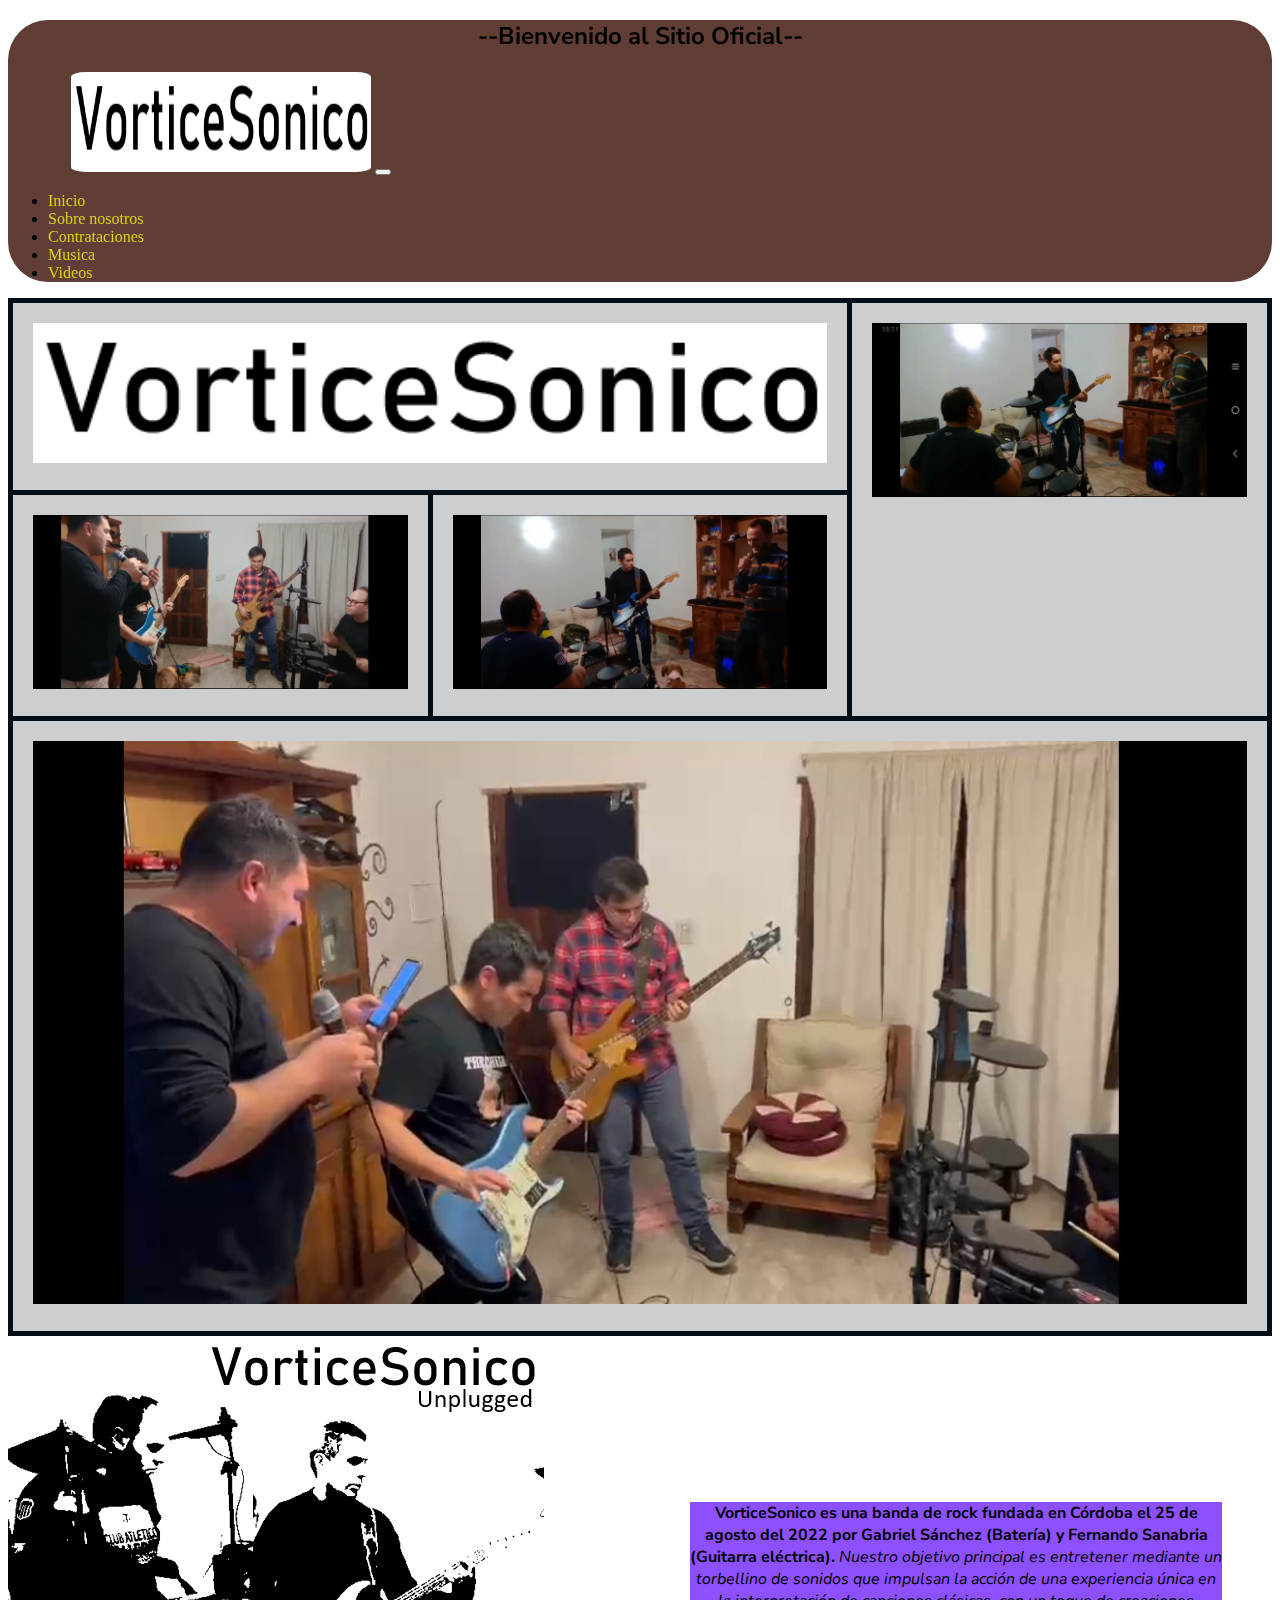
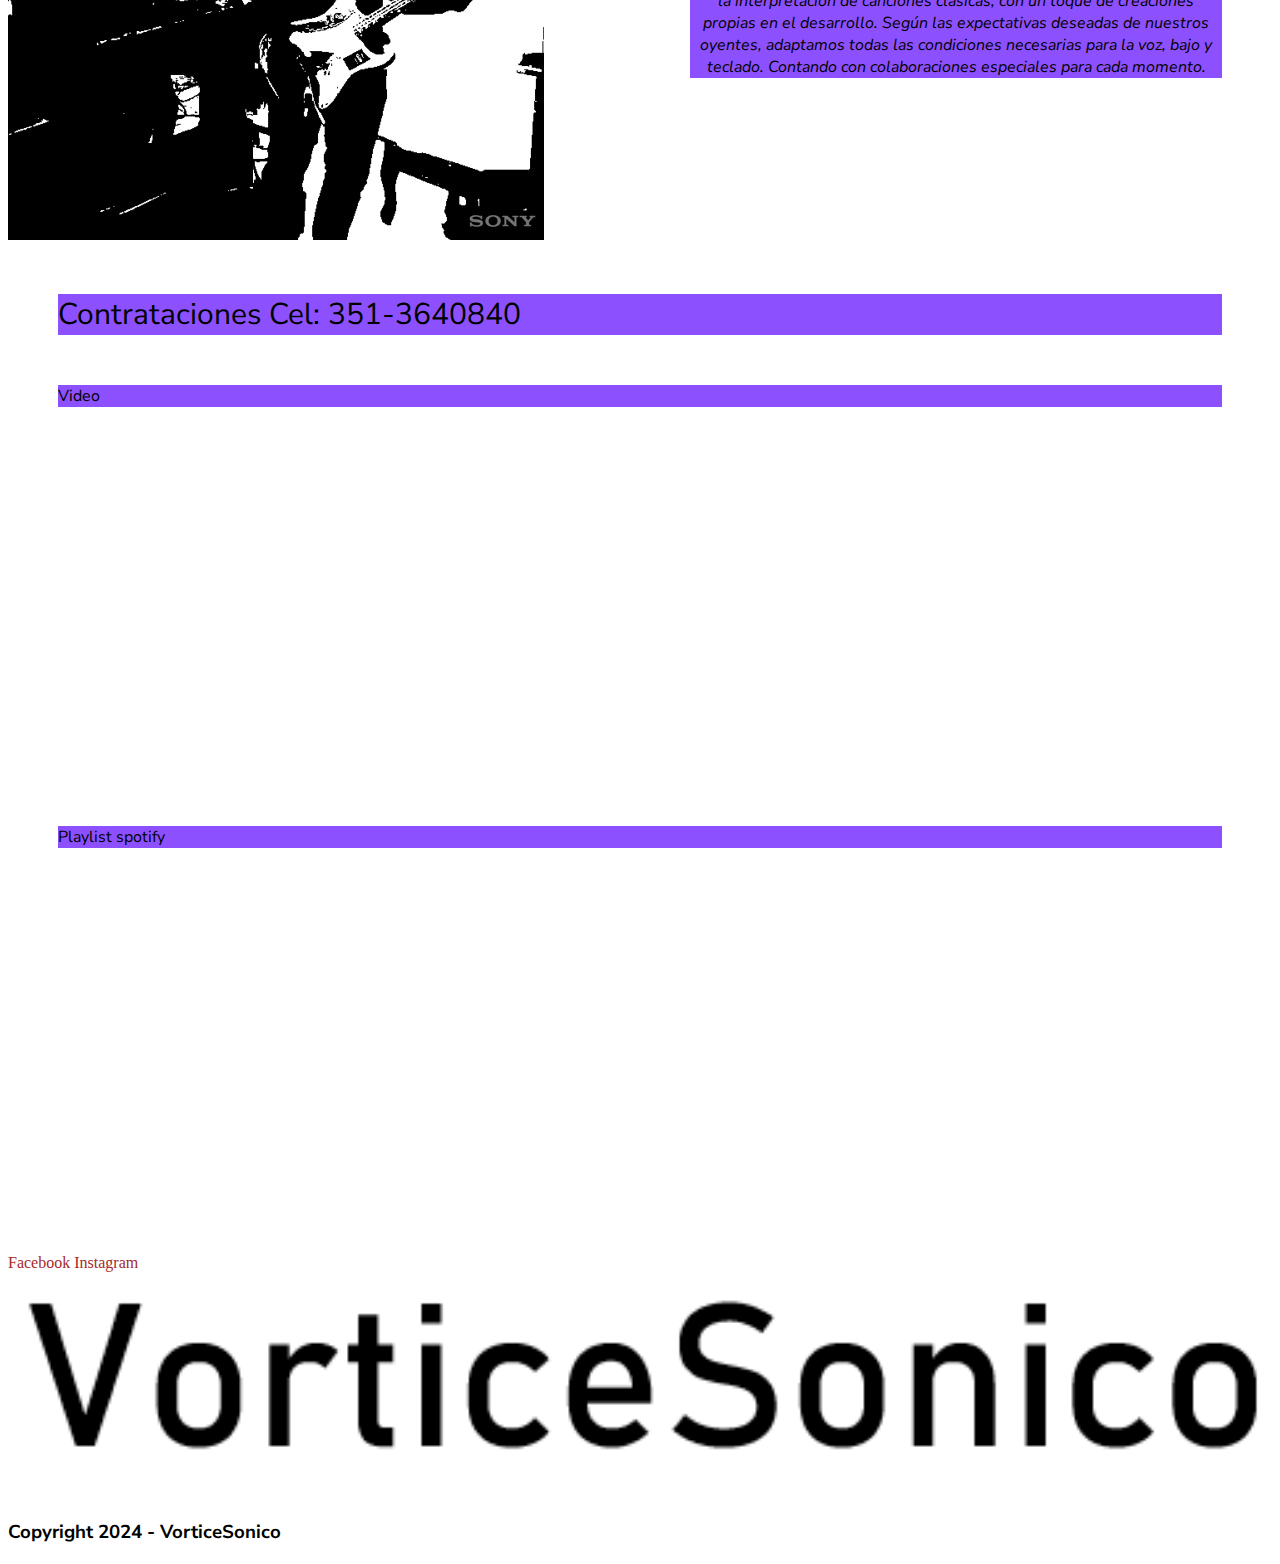
==== index.html @ 406629da "Mi primer commit" ====
<!DOCTYPE html>
<html lang="en">
  <head>
    <meta charset="UTF-8" />
    <meta name="viewport" content="width=device-width, initial-scale=1.0" />

    <!-- CSS-->

    <link rel="stylesheet" href="style.css" />

    <!-- Font -->

    <link rel="preconnect" href="https://fonts.googleapis.com" />
    <link rel="preconnect" href="https://fonts.gstatic.com" crossorigin />
    <link
      href="https://fonts.googleapis.com/css2?family=Nunito+Sans:opsz,wght@6..12,300&display=swap"
      rel="stylesheet"
    />

    <link href="https://cdn.jsdelivr.net/npm/bootstrap@5.3.2/dist/css/bootstrap.min.css" rel="stylesheet" integrity="sha384-T3c6CoIi6uLrA9TneNEoa7RxnatzjcDSCmG1MXxSR1GAsXEV/Dwwykc2MPK8M2HN" crossorigin="anonymous">


    <title>VorticeSonico Oficial</title>
  </head>
  <body>
    <!-- Iinicio Header-->
    <header>
      <h2>--Bienvenido al Sitio Oficial--</h2>
      <!-- Logo -->
      <!-- <nav class="menu">
        <div>
          <img class="logo" src="Mulltimedia/VorticeSonico Logo.png" alt="" />
        </div>
        <ul id="lista">
          <li><a href="index.html" class="home">Inicio</a></li>
          <li><a href="Sobre Nosotros.html">Sobre Nosotros</a></li>
          <li><a href="Contrataciones.html">Contrataciones</a></li>
          <li><a href="Musica.html">Musica</a></li>
          <li><a href="Fotos y videos.html">Fotos y videos</a></li>
        </ul>
      </nav> -->

      <nav class="navbar navbar-expand-lg bg-body-tertiary">
        <div class="container-fluid">
          <a class="navbar-brand" href="#"><img class="logo" src="Mulltimedia/VorticeSonico Logo.png" alt="" /></a>
          <button class="navbar-toggler" type="button" data-bs-toggle="collapse" data-bs-target="#navbarSupportedContent" aria-controls="navbarSupportedContent" aria-expanded="false" aria-label="Toggle navigation">
            <span class="navbar-toggler-icon"></span>
          </button>
          <div class="collapse navbar-collapse" id="navbarSupportedContent">
            <ul class="navbar-nav me-auto mb-2 mb-lg-0">
              <li class="nav-item">
                <a class="nav-link active" aria-current="page" href="index.html">Inicio</a>
              </li>
              <li class="nav-item">
                <a class="nav-link" href="Sobre Nosotros.html">Sobre nosotros</a>
              </li>
              <li class="nav-item">
                <a class="nav-link" href="Contrataciones.html">Contrataciones</a>
              </li>
              <li class="nav-item">
                <a class="nav-link" href="Musica.html">Musica</a>
              </li>
              <li class="nav-item">
                <a class="nav-link" href="Fotos y videos.html">Videos</a>
              </li>
            </ul>
          </div>
        </div>
      </nav>
    </header>
    <!-- Fin Header-->

    <!-- GRID-->
    <section>
      <div class="grid-container">
        <div class="grid-item item1">
          <img src="Mulltimedia/VorticeSonico Logo.png" alt="" />
        </div>
        <div class="grid-item item2">
          <img src="Mulltimedia/01.jpeg" alt="" />
        </div>
        <div class="grid-item item3">
          <img src="Mulltimedia/02.jpeg" alt="" />
        </div>
        <div class="grid-item item4">
          <img src="Mulltimedia/03.jpeg" alt="" />
        </div>
        <div class="grid-item item5">
          <img src="Mulltimedia/04.jpeg" alt="" />
        </div>
      </div>
    </section>

    <!-- Inicio nosotros-->

    <section id="SobreNosotros">
      
      <div class="sobre-nosotros">
          <!-- Banner de disco-->
        <div class="disco">
          <img src="Mulltimedia/Votice Sonico Banda.jpg" alt="" class="img" />
        </div>
  
        <!-- Sobre Nosotros mas destacado-->
        <div class="text-sobre-nosotros">
            <p>
              <strong
                >VorticeSonico es una banda de rock fundada en Córdoba el 25 de
                agosto del 2022 por Gabriel Sánchez (Batería) y Fernando Sanabria
                (Guitarra eléctrica).</strong
              >
              <em
                >Nuestro objetivo principal es entretener mediante un torbellino
                de sonidos que impulsan la acción de una experiencia única en la
                interpretación de canciones clásicas, con un toque de creaciones
                propias en el desarrollo. Según las expectativas deseadas de
                nuestros oyentes, adaptamos todas las condiciones necesarias para
                la voz, bajo y teclado. Contando con colaboraciones especiales
                para cada momento.</em
              >
            </p>
        </div>
  
        <!-- FIN Sobre Nosotros-->

      </div>

      <!-- Contrataciones-->

      <div><p class="texto">Contrataciones Cel: 351-3640840</p></div>
      <!-- Fin contrataciones-->

      <!-- video-->
      <div>
        <p>Video</p>
        <iframe
          width="560"
          height="315"
          src="https://www.youtube.com/embed/kdfkr1WEzIc?si=D3ADIOHZjp6atUWv"
          title="YouTube video player"
          frameborder="0"
          allow="accelerometer; autoplay; clipboard-write; encrypted-media; gyroscope; picture-in-picture; web-share"
          allowfullscreen
        ></iframe>
      </div>

      <div>
        <p>Playlist spotify</p>
        <iframe
          style="border-radius: 12px"
          src="https://open.spotify.com/embed/playlist/4G7gtL9L1V4qmlCAF9x5U5?utm_source=generator"
          width="100%"
          height="352"
          frameborder="0"
          allowfullscreen=""
          allow="autoplay; clipboard-write; encrypted-media; fullscreen; picture-in-picture"
          loading="lazy"
        ></iframe>
      </div>
      <!-- Fotos y videos-->
    </section>
    <!-- Fin Section-->

    <!-- Inicio Footer, redes sociales y logo-->
    <footer>
      <div>
        <a href="">Facebook</a>
        <a href="">Instagram</a>
      </div>

      <div>
        <img src="Mulltimedia/VorticeSonico Logo.png" alt="" class="img" />
      </div>

      <h3>Copyright 2024 - VorticeSonico</h3>
    </footer>
    <!-- Fin footer-->
  
    <script src="https://cdn.jsdelivr.net/npm/bootstrap@5.3.2/dist/js/bootstrap.bundle.min.js" integrity="sha384-C6RzsynM9kWDrMNeT87bh95OGNyZPhcTNXj1NW7RuBCsyN/o0jlpcV8Qyq46cDfL" crossorigin="anonymous"></script>
</body>
</html>
---- style.css ----
h1,
h2,
h3,
p {
  font-family: "Nunito Sans", sans-serif;
}

header {
  width: 100%;
  position: sticky;
  top: 0;
  background-color: rgb(97, 62, 53);
}

.logo {
  width: 300px;
  height: 100px;
  margin-left: 5%;
  border-radius: 5%;
}

.menu {
  display: flex;
  justify-content: space-between;
  color: cornsilk;
}

.menu ul {
  display: flex;
  justify-content: space-between;
  list-style: none;
  flex-wrap: wrap;
  width: 60%;
}

.menu ul li {
  padding: 5%;
}

footer a {
  color: brown;
}

h1 p {
  font-size: 16px;
}

header nav ul li a {
  color: rgb(220, 207, 20);
}

a {
  text-decoration: none;
}

p,
h1 {
  background-color: rgb(141, 80, 255);
}

.texto {
  font-size: 30px;
}

.img {
  width: 100%;
}

header {
  border: 4px rgb(12, 233, 86);
  border-radius: 40px;
}

p {
  margin: 50px;
}
h2 {
  text-align: center;
}

/*GRID*/

body {
  height: 100%;
  overflow: visible;
}

.grid-container {
  display: grid;
  gap: 5px;
  background-color: #020d16;
  padding: 5px;
}

.grid-item {
  background-color: rgba(255, 255, 255, 0.8);
  text-align: center;
  padding: 20px;
  font-size: 30px;
}

.grid-item img {
  width: 100%;
  height: auto;
}

.item1 {
  grid-column: 1 / span 2;
  grid-row: 1;
}

.item2 {
  grid-column: 3;
  grid-row: 1 / span 2;
}

.item5 {
  grid-column: 1 / span 3;
  grid-row: 3;
}

.sobre-nosotros{
  display: flex;
  justify-content: space-between;
  align-items: center;
}

.text-sobre-nosotros{
  text-align: center;
}

.text-sobre-nosotros{
  width: 50%;
  height: auto;
}
.text-sobre-nosotros img{
  width: 90%;
}
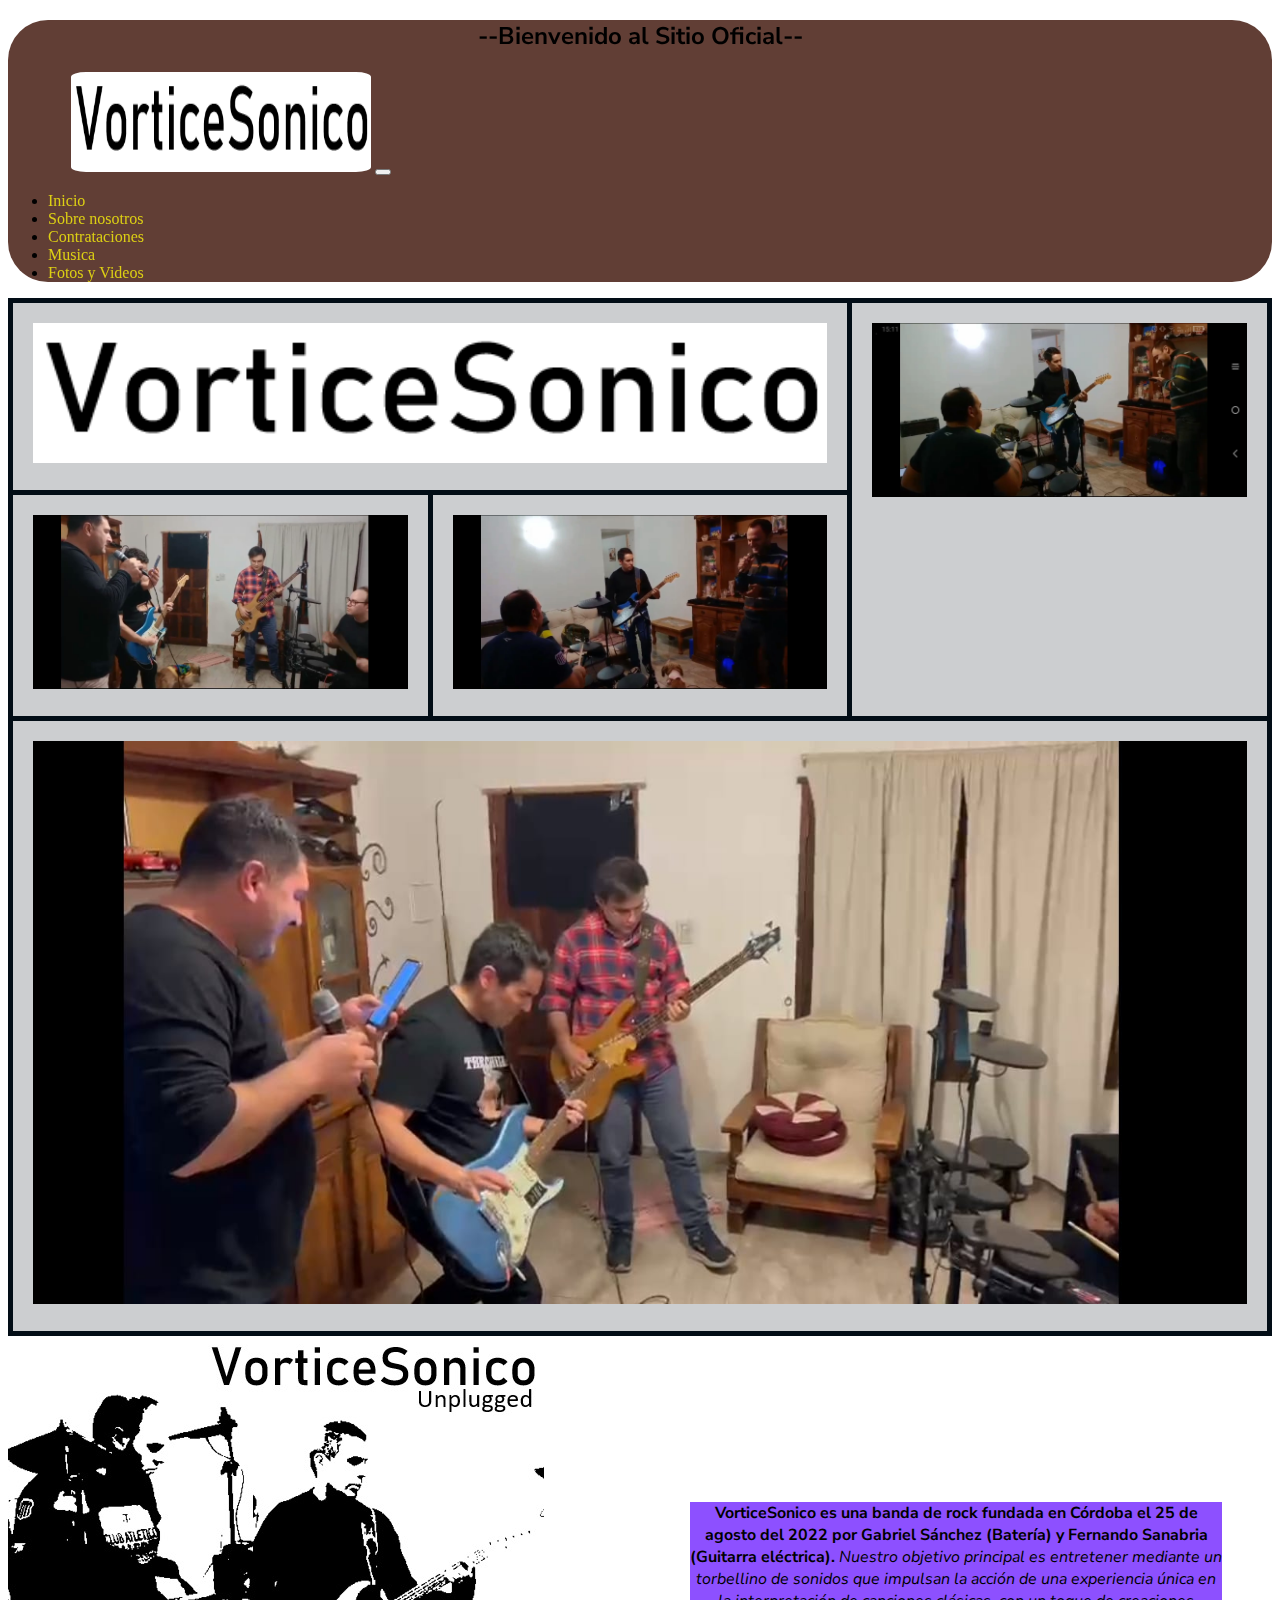
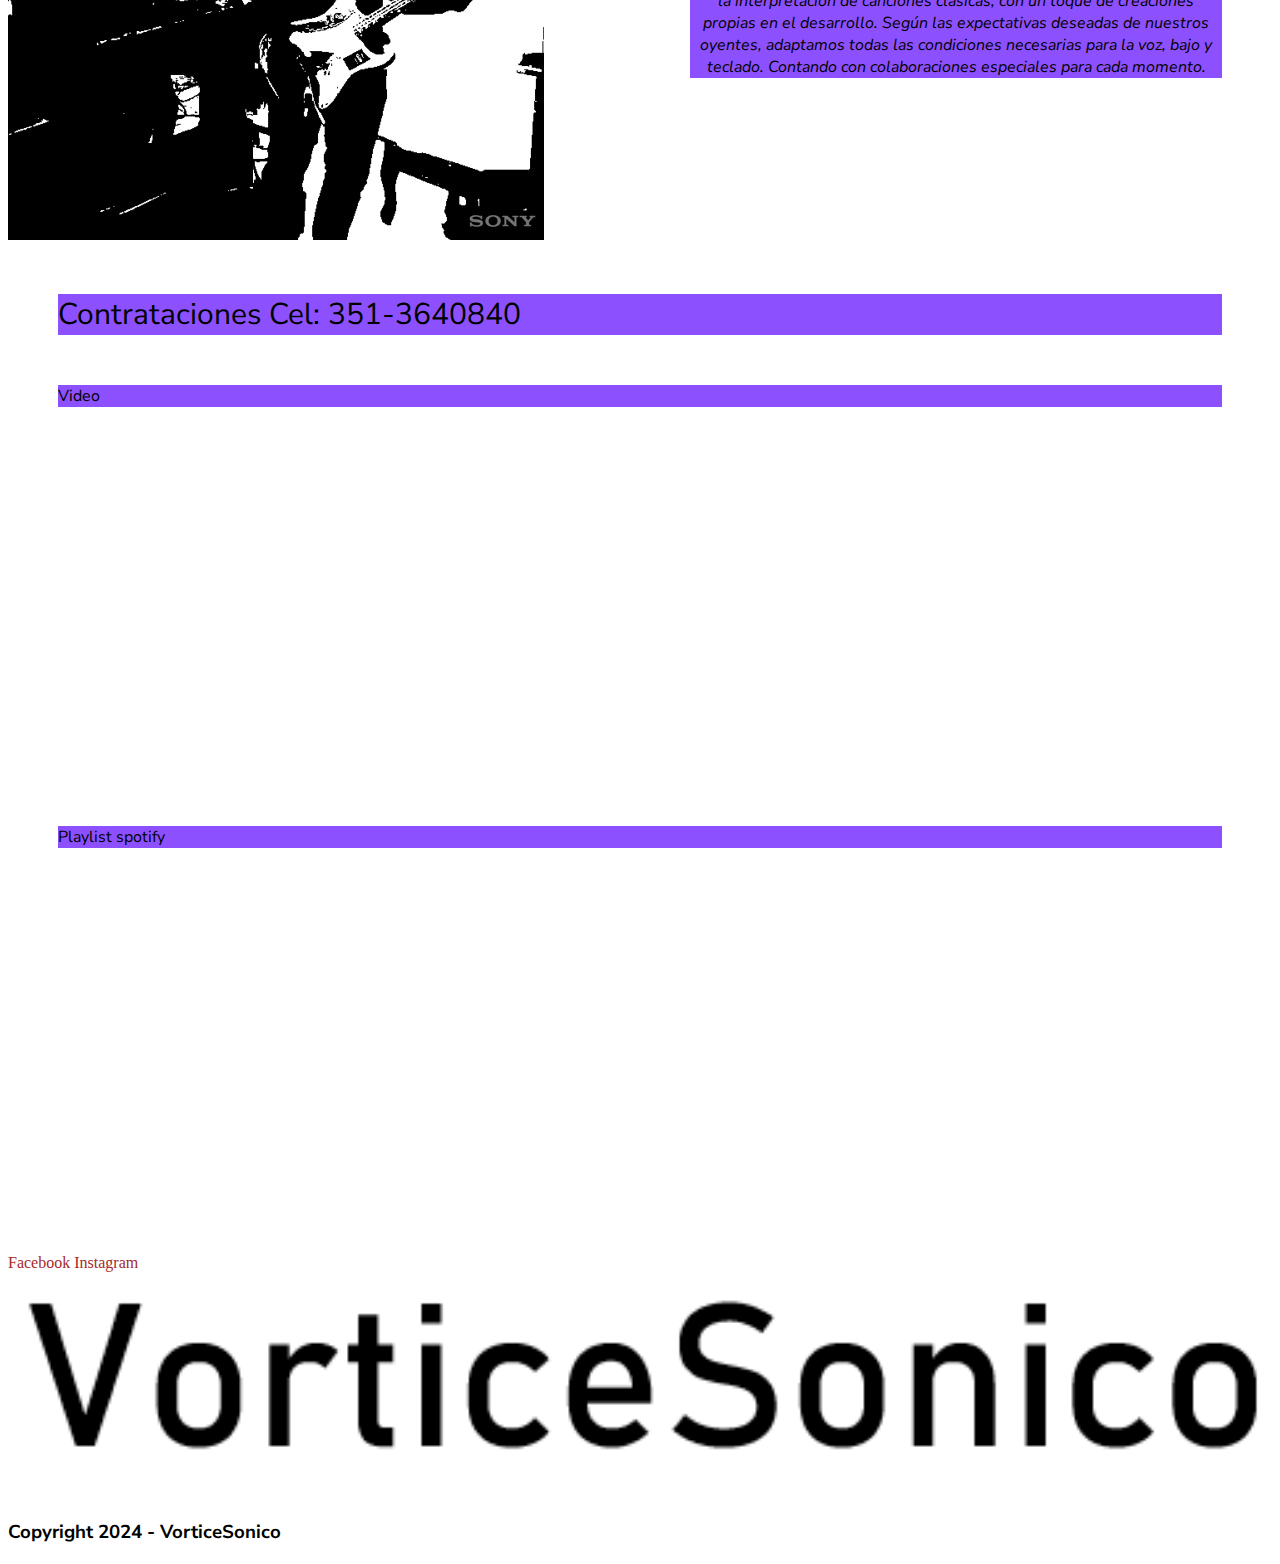
==== commit 20161621: "cambios sugeridos por el tutor" ====
--- a/index.html
+++ b/index.html
@@ -52,16 +52,16 @@
                 <a class="nav-link active" aria-current="page" href="index.html">Inicio</a>
               </li>
               <li class="nav-item">
-                <a class="nav-link" href="Sobre Nosotros.html">Sobre nosotros</a>
+                <a class="nav-link" href="html_files/Sobre Nosotros.html">Sobre nosotros</a>
               </li>
               <li class="nav-item">
-                <a class="nav-link" href="Contrataciones.html">Contrataciones</a>
+                <a class="nav-link" href="html_files/Contrataciones.html">Contrataciones</a>
               </li>
               <li class="nav-item">
-                <a class="nav-link" href="Musica.html">Musica</a>
+                <a class="nav-link" href="html_files/Musica.html">Musica</a>
               </li>
               <li class="nav-item">
-                <a class="nav-link" href="Fotos y videos.html">Videos</a>
+                <a class="nav-link" href="html_files/Fotos y videos.html">Fotos y Videos</a>
               </li>
             </ul>
           </div>
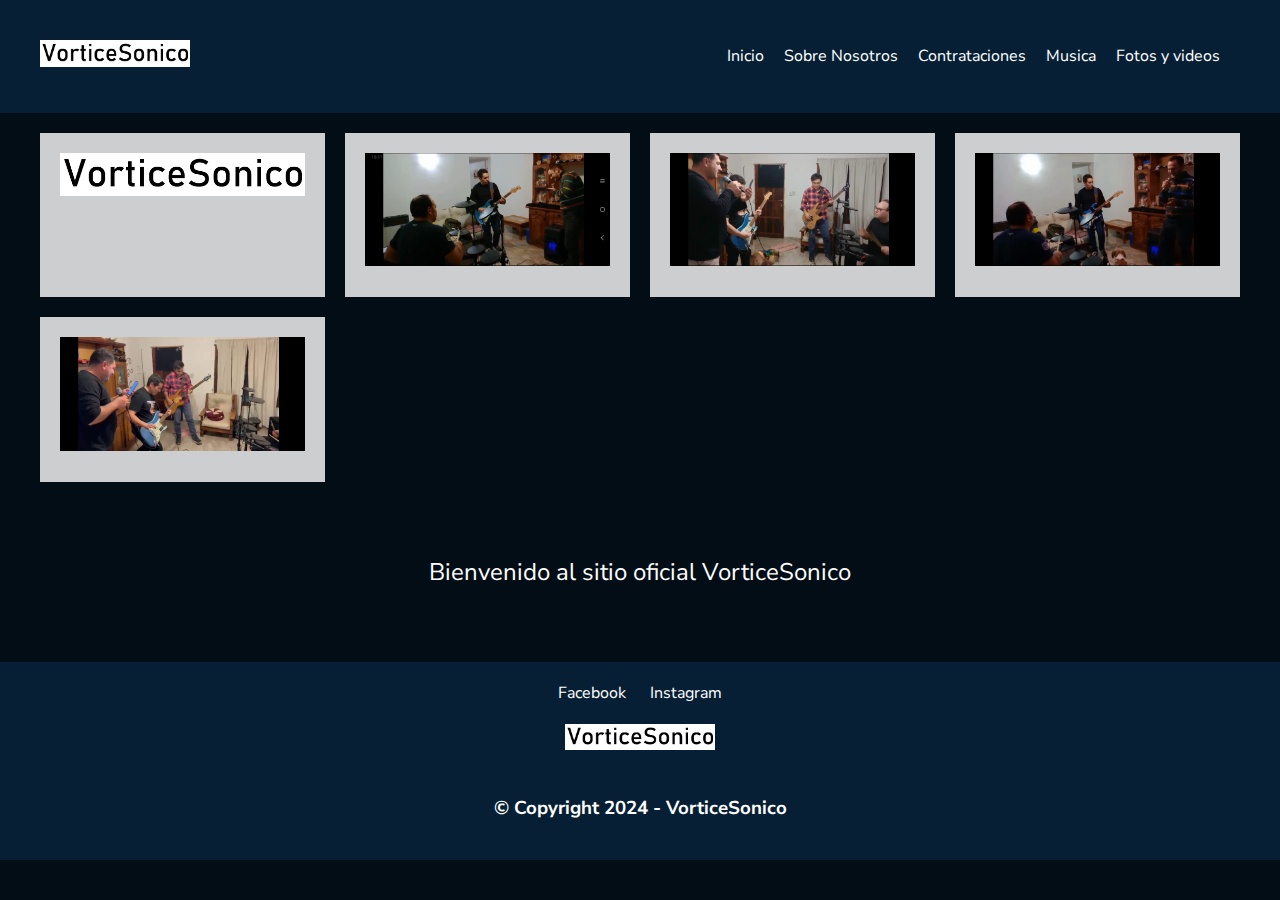
==== commit 7cdcec63: "modificado" ====
--- a/index.html
+++ b/index.html
@@ -1,181 +1,65 @@
 <!DOCTYPE html>
 <html lang="en">
-  <head>
-    <meta charset="UTF-8" />
-    <meta name="viewport" content="width=device-width, initial-scale=1.0" />
-
-    <!-- CSS-->
-
-    <link rel="stylesheet" href="style.css" />
-
-    <!-- Font -->
-
-    <link rel="preconnect" href="https://fonts.googleapis.com" />
-    <link rel="preconnect" href="https://fonts.gstatic.com" crossorigin />
-    <link
-      href="https://fonts.googleapis.com/css2?family=Nunito+Sans:opsz,wght@6..12,300&display=swap"
-      rel="stylesheet"
-    />
-
-    <link href="https://cdn.jsdelivr.net/npm/bootstrap@5.3.2/dist/css/bootstrap.min.css" rel="stylesheet" integrity="sha384-T3c6CoIi6uLrA9TneNEoa7RxnatzjcDSCmG1MXxSR1GAsXEV/Dwwykc2MPK8M2HN" crossorigin="anonymous">
-
-
-    <title>VorticeSonico Oficial</title>
-  </head>
-  <body>
-    <!-- Iinicio Header-->
-    <header>
-      <h2>--Bienvenido al Sitio Oficial--</h2>
-      <!-- Logo -->
-      <!-- <nav class="menu">
-        <div>
-          <img class="logo" src="Mulltimedia/VorticeSonico Logo.png" alt="" />
-        </div>
-        <ul id="lista">
-          <li><a href="index.html" class="home">Inicio</a></li>
-          <li><a href="Sobre Nosotros.html">Sobre Nosotros</a></li>
-          <li><a href="Contrataciones.html">Contrataciones</a></li>
-          <li><a href="Musica.html">Musica</a></li>
-          <li><a href="Fotos y videos.html">Fotos y videos</a></li>
+<head>
+  <meta charset="UTF-8" />
+  <meta name="viewport" content="width=device-width, initial-scale=1.0" />
+  <title>VorticeSonico Oficial</title>
+  
+  <!-- CSS -->
+  <link rel="stylesheet" href="style.css" />
+  <link rel="preconnect" href="https://fonts.googleapis.com" />
+  <link rel="preconnect" href="https://fonts.gstatic.com" crossorigin />
+  <link href="https://fonts.googleapis.com/css2?family=Nunito+Sans:opsz,wght@300&display=swap" rel="stylesheet" />
+</head>
+<body>
+  <header>
+    <div class="navbar">
+      <a href="#" class="logo">
+        <img src="Mulltimedia/VorticeSonico Logo.png" alt="VorticeSonico Logo" />
+      </a>
+      <nav>
+        <ul>
+          <li><a href="index.html">Inicio</a></li>
+          <li><a href="html_files/Sobre Nosotros.html">Sobre Nosotros</a></li>
+          <li><a href="html_files/Contrataciones.html">Contrataciones</a></li>
+          <li><a href="html_files/Musica.html">Musica</a></li>
+          <li><a href="html_files/Fotos y videos.html">Fotos y videos</a></li>
         </ul>
-      </nav> -->
-
-      <nav class="navbar navbar-expand-lg bg-body-tertiary">
-        <div class="container-fluid">
-          <a class="navbar-brand" href="#"><img class="logo" src="Mulltimedia/VorticeSonico Logo.png" alt="" /></a>
-          <button class="navbar-toggler" type="button" data-bs-toggle="collapse" data-bs-target="#navbarSupportedContent" aria-controls="navbarSupportedContent" aria-expanded="false" aria-label="Toggle navigation">
-            <span class="navbar-toggler-icon"></span>
-          </button>
-          <div class="collapse navbar-collapse" id="navbarSupportedContent">
-            <ul class="navbar-nav me-auto mb-2 mb-lg-0">
-              <li class="nav-item">
-                <a class="nav-link active" aria-current="page" href="index.html">Inicio</a>
-              </li>
-              <li class="nav-item">
-                <a class="nav-link" href="html_files/Sobre Nosotros.html">Sobre nosotros</a>
-              </li>
-              <li class="nav-item">
-                <a class="nav-link" href="html_files/Contrataciones.html">Contrataciones</a>
-              </li>
-              <li class="nav-item">
-                <a class="nav-link" href="html_files/Musica.html">Musica</a>
-              </li>
-              <li class="nav-item">
-                <a class="nav-link" href="html_files/Fotos y videos.html">Fotos y Videos</a>
-              </li>
-            </ul>
-          </div>
-        </div>
       </nav>
-    </header>
-    <!-- Fin Header-->
-
-    <!-- GRID-->
-    <section>
-      <div class="grid-container">
-        <div class="grid-item item1">
-          <img src="Mulltimedia/VorticeSonico Logo.png" alt="" />
-        </div>
-        <div class="grid-item item2">
-          <img src="Mulltimedia/01.jpeg" alt="" />
-        </div>
-        <div class="grid-item item3">
-          <img src="Mulltimedia/02.jpeg" alt="" />
-        </div>
-        <div class="grid-item item4">
-          <img src="Mulltimedia/03.jpeg" alt="" />
-        </div>
-        <div class="grid-item item5">
-          <img src="Mulltimedia/04.jpeg" alt="" />
-        </div>
-      </div>
-    </section>
-
-    <!-- Inicio nosotros-->
-
-    <section id="SobreNosotros">
-      
-      <div class="sobre-nosotros">
-          <!-- Banner de disco-->
-        <div class="disco">
-          <img src="Mulltimedia/Votice Sonico Banda.jpg" alt="" class="img" />
-        </div>
+    </div>
+  </header>
+  <section class="grid-container">
+    <div class="grid-item item1">
+      <img src="Mulltimedia/VorticeSonico Logo.png" alt="" />
+    </div>
+    <div class="grid-item item2">
+      <img src="Mulltimedia/01.jpeg" alt="" />
+    </div>
+    <div class="grid-item item3">
+      <img src="Mulltimedia/02.jpeg" alt="" />
+    </div>
+    <div class="grid-item item4">
+      <img src="Mulltimedia/03.jpeg" alt="" />
+    </div>
+    <div class="grid-item item5">
+      <img src="Mulltimedia/04.jpeg" alt="" />
+    </div>
+  </section>
   
-        <!-- Sobre Nosotros mas destacado-->
-        <div class="text-sobre-nosotros">
-            <p>
-              <strong
-                >VorticeSonico es una banda de rock fundada en Córdoba el 25 de
-                agosto del 2022 por Gabriel Sánchez (Batería) y Fernando Sanabria
-                (Guitarra eléctrica).</strong
-              >
-              <em
-                >Nuestro objetivo principal es entretener mediante un torbellino
-                de sonidos que impulsan la acción de una experiencia única en la
-                interpretación de canciones clásicas, con un toque de creaciones
-                propias en el desarrollo. Según las expectativas deseadas de
-                nuestros oyentes, adaptamos todas las condiciones necesarias para
-                la voz, bajo y teclado. Contando con colaboraciones especiales
-                para cada momento.</em
-              >
-            </p>
-        </div>
-  
-        <!-- FIN Sobre Nosotros-->
-
-      </div>
-
-      <!-- Contrataciones-->
-
-      <div><p class="texto">Contrataciones Cel: 351-3640840</p></div>
-      <!-- Fin contrataciones-->
-
-      <!-- video-->
-      <div>
-        <p>Video</p>
-        <iframe
-          width="560"
-          height="315"
-          src="https://www.youtube.com/embed/kdfkr1WEzIc?si=D3ADIOHZjp6atUWv"
-          title="YouTube video player"
-          frameborder="0"
-          allow="accelerometer; autoplay; clipboard-write; encrypted-media; gyroscope; picture-in-picture; web-share"
-          allowfullscreen
-        ></iframe>
-      </div>
-
-      <div>
-        <p>Playlist spotify</p>
-        <iframe
-          style="border-radius: 12px"
-          src="https://open.spotify.com/embed/playlist/4G7gtL9L1V4qmlCAF9x5U5?utm_source=generator"
-          width="100%"
-          height="352"
-          frameborder="0"
-          allowfullscreen=""
-          allow="autoplay; clipboard-write; encrypted-media; fullscreen; picture-in-picture"
-          loading="lazy"
-        ></iframe>
-      </div>
-      <!-- Fotos y videos-->
-    </section>
-    <!-- Fin Section-->
-
-    <!-- Inicio Footer, redes sociales y logo-->
-    <footer>
-      <div>
-        <a href="">Facebook</a>
-        <a href="">Instagram</a>
-      </div>
-
-      <div>
-        <img src="Mulltimedia/VorticeSonico Logo.png" alt="" class="img" />
-      </div>
-
-      <h3>Copyright 2024 - VorticeSonico</h3>
-    </footer>
-    <!-- Fin footer-->
-  
-    <script src="https://cdn.jsdelivr.net/npm/bootstrap@5.3.2/dist/js/bootstrap.bundle.min.js" integrity="sha384-C6RzsynM9kWDrMNeT87bh95OGNyZPhcTNXj1NW7RuBCsyN/o0jlpcV8Qyq46cDfL" crossorigin="anonymous"></script>
+  <section>
+    <p class="Bienvenido">Bienvenido al sitio oficial VorticeSonico</p>
+  </section>
+  <footer>
+    <div class="social-links">
+      <a href="">Facebook</a>
+      <a href="">Instagram</a>
+    </div>
+    <div class="logo">
+      <img src="Mulltimedia/VorticeSonico Logo.png" alt="" class="img" />
+    </div>
+    <div class="copyright">
+      <h3>&copy; Copyright 2024 - VorticeSonico</h3>
+    </div>
+  </footer>
 </body>
 </html>
--- a/style.css
+++ b/style.css
@@ -1,95 +1,179 @@
-h1,
-h2,
-h3,
-p {
+body {
+    margin: 0;
+    padding: 0;
+    font-family: "Nunito Sans", sans-serif;
+    background-color: #020d16;
+    color: #fff;
+  }
+  
+  header {
+    background-color: #071f35;
+    padding: 20px 0;
+  }
+  
+  .navbar {
+    display: flex;
+    justify-content: space-between;
+    align-items: center;
+    max-width: 1200px;
+    margin: 0 auto;
+  }
+  
+  .navbar a {
+    color: #fff;
+    text-decoration: none;
+  }
+  
+  .logo img {
+    width: 150px;
+    height: auto;
+    margin-left: 20px;
+  }
+  
+  nav ul {
+    list-style: none;
+    display: flex;
+  }
+  
+  nav ul li {
+    margin-right: 20px;
+  }
+  
+  .grid-container {
+    display: grid;
+    grid-template-columns: repeat(3, 1fr);
+    grid-gap: 20px;
+    max-width: 1200px;
+    margin: 20px auto;
+    padding: 0 20px;
+  }
+  
+  .grid-item {
+    background-color: rgba(255, 255, 255, 0.8);
+    text-align: center;
+    padding: 20px;
+    font-size: 30px;
+  }
+  
+  .grid-item img {
+    width: 100%;
+    height: auto;
+  }
+  
+  .about-us {
+    max-width: 1200px;
+    margin: 0 auto;
+    padding: 20px;
+    display: flex;
+    flex-wrap: wrap;
+    justify-content: space-between;
+    align-items: center;
+  }
+  
+  .disco img {
+    max-width: 400px;
+    height: auto;
+    border-radius: 10px;
+  }
+  
+  .text-about-us {
+    width: 50%;
+  }
+  
+  .contact-info {
+    font-size: 24px;
+  }
+  
+  .video,
+  .spotify {
+    width: 50%;
+    margin-top: 20px;
+  }
+  
+  footer {
+    background-color: #071f35;
+    padding: 20px 0;
+    text-align: center;
+  }
+  
+  .social-links a {
+    color: #fff;
+    text-decoration: none;
+    margin: 0 10px;
+  }
+  
+  .social-links a:hover {
+    color: #00f7ff;
+  }
+  
+  .logo img {
+    width: 150px;
+    height: auto;
+    margin: 20px 0;
+  }
+  
+  footer h3 {
+    color: #fff;
+  }
+
+
+  /*Responsive y Media Queries*/
+
+  /* Estilos generales */
+
+body {
+  margin: 0;
+  padding: 0;
   font-family: "Nunito Sans", sans-serif;
-}
+  background-color: #020d16;
+  color: #fff;
+}
+
+.container {
+  max-width: 1200px;
+  margin: 0 auto;
+  padding: 0 20px;
+}
+
+/* Estilos del encabezado */
 
 header {
-  width: 100%;
-  position: sticky;
-  top: 0;
-  background-color: rgb(97, 62, 53);
-}
-
-.logo {
-  width: 300px;
-  height: 100px;
-  margin-left: 5%;
-  border-radius: 5%;
-}
-
-.menu {
+  background-color: #071f35;
+  padding: 20px 0;
+}
+
+.navbar {
   display: flex;
   justify-content: space-between;
-  color: cornsilk;
-}
-
-.menu ul {
+  align-items: center;
+}
+
+.navbar a {
+  color: #fff;
+  text-decoration: none;
+}
+
+.logo img {
+  width: 150px;
+  height: auto;
+  margin-left: 20px;
+}
+
+nav ul {
+  list-style: none;
   display: flex;
-  justify-content: space-between;
-  list-style: none;
-  flex-wrap: wrap;
-  width: 60%;
-}
-
-.menu ul li {
-  padding: 5%;
-}
-
-footer a {
-  color: brown;
-}
-
-h1 p {
-  font-size: 16px;
-}
-
-header nav ul li a {
-  color: rgb(220, 207, 20);
-}
-
-a {
-  text-decoration: none;
-}
-
-p,
-h1 {
-  background-color: rgb(141, 80, 255);
-}
-
-.texto {
-  font-size: 30px;
-}
-
-.img {
-  width: 100%;
-}
-
-header {
-  border: 4px rgb(12, 233, 86);
-  border-radius: 40px;
-}
-
-p {
-  margin: 50px;
-}
-h2 {
-  text-align: center;
-}
-
-/*GRID*/
-
-body {
-  height: 100%;
-  overflow: visible;
-}
+}
+
+nav ul li {
+  margin-right: 20px;
+}
+
+/* Estilos del contenido principal */
 
 .grid-container {
   display: grid;
-  gap: 5px;
-  background-color: #020d16;
-  padding: 5px;
+  grid-template-columns: repeat(auto-fit, minmax(250px, 1fr));
+  grid-gap: 20px;
 }
 
 .grid-item {
@@ -104,36 +188,95 @@
   height: auto;
 }
 
-.item1 {
-  grid-column: 1 / span 2;
-  grid-row: 1;
-}
-
-.item2 {
-  grid-column: 3;
-  grid-row: 1 / span 2;
-}
-
-.item5 {
-  grid-column: 1 / span 3;
-  grid-row: 3;
-}
-
-.sobre-nosotros{
+.about-us {
   display: flex;
+  flex-wrap: wrap;
   justify-content: space-between;
   align-items: center;
 }
 
-.text-sobre-nosotros{
+.disco img {
+  max-width: 100%;
+  height: auto;
+  border-radius: 10px;
+}
+
+.text-about-us {
+  width: 50%;
+}
+
+.contact-info {
+  font-size: 24px;
+}
+
+.video,
+.spotify {
+  width: 50%;
+  margin-top: 20px;
+}
+
+/* Estilos del pie de página */
+
+footer {
+  background-color: #071f35;
+  padding: 20px 0;
   text-align: center;
 }
 
-.text-sobre-nosotros{
-  width: 50%;
-  height: auto;
-}
-.text-sobre-nosotros img{
-  width: 90%;
-}
-
+.social-links a {
+  color: #fff;
+  text-decoration: none;
+  margin: 0 10px;
+}
+
+.logo img {
+  width: 150px;
+  height: auto;
+  margin: 20px 0;
+}
+
+footer h3 {
+  color: #fff;
+}
+
+/* Media queries */
+
+@media screen and (max-width: 768px) {
+  .navbar {
+    flex-direction: column;
+    align-items: center;
+  }
+
+  .logo img {
+    margin-bottom: 10px;
+  }
+
+  nav ul {
+    margin-top: 10px;
+  }
+
+  .grid-item {
+    font-size: 20px;
+  }
+
+  .about-us {
+    flex-direction: column;
+    align-items: center;
+  }
+
+  .text-about-us {
+    width: 100%;
+    margin-top: 20px;
+  }
+
+  .video,
+  .spotify {
+    width: 100%;
+  }
+}
+
+.Bienvenido {
+  text-align: center; /* Centra el texto horizontalmente */
+  font-size: 24px; /* Tamaño de letra más grande */
+  padding: 50px 0; /* Espaciado interno */
+}